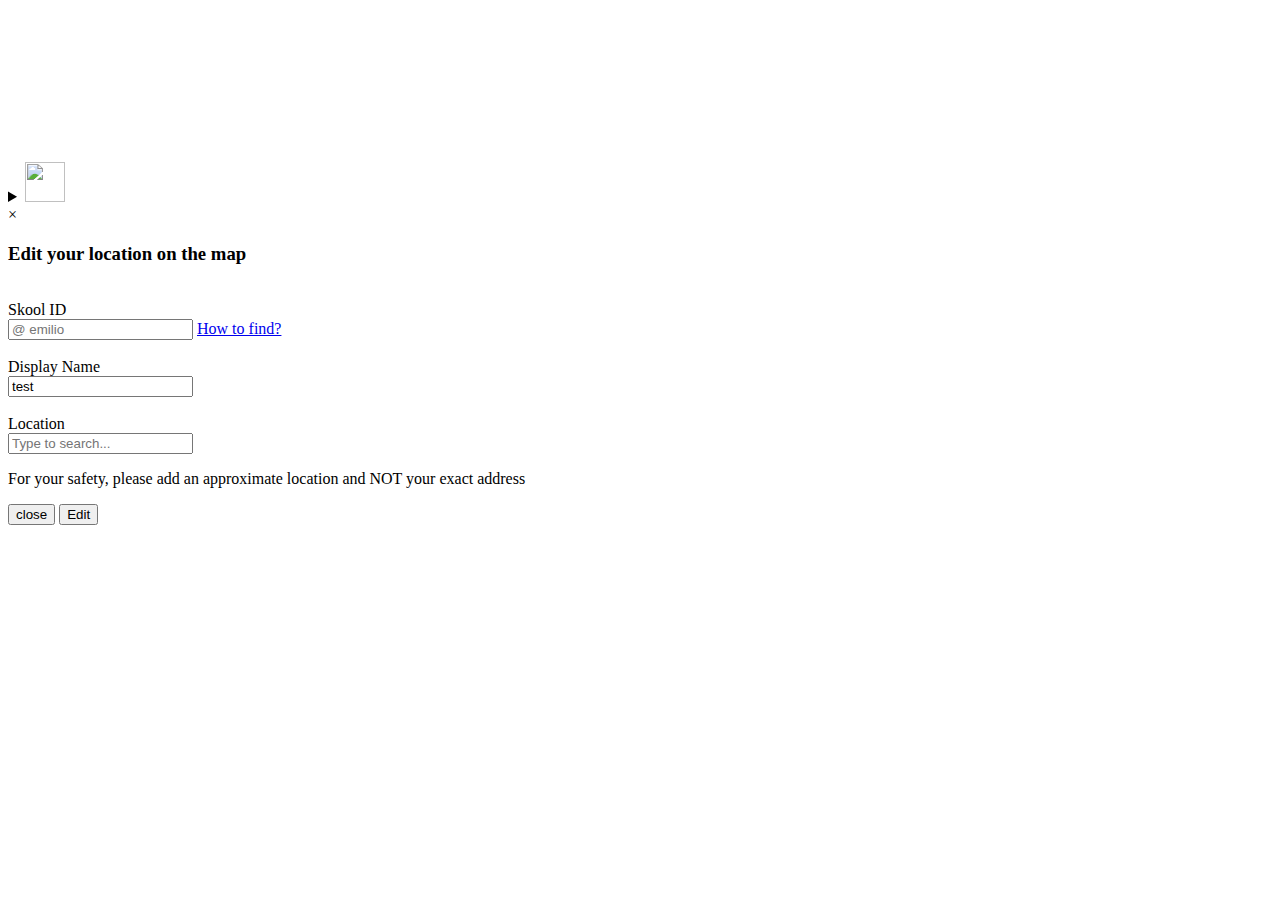
==== index.html @ b5f96faa "Add files via upload" ====
<!DOCTYPE html>
<html lang="en">

<head>
    <meta charset="UTF-8">
    <meta name="viewport" content="width=device-width, initial-scale=1.0">
    <link rel="stylesheet" href="home.css">
    <link rel="stylesheet" href="dropdown.css">
    <link rel="stylesheet" href="1st-popup.css">
    <title>Home</title>
</head>

<body>
    <div class="map">
        <iframe
            src="
        https://www.google.com/maps/embed?pb=!1m18!1m12!1m3!1d6445491.741780403!2d-101.98280277904581!3d37.92545964365383!2m3!1f0!2f0!3f0!3m2!1i1024!2i768!4f13.1!3m3!1m2!1s0x87c0e6d54822e37d%3A0xb55bc4590466bd72!2sMissouri%2C%20USA!5e0!3m2!1sen!2s!4v1714166017636!5m2!1sen!2s"
            width="100%" height="100%" style="border:0;" allowfullscreen="" loading="lazy"
            referrerpolicy="no-referrer-when-downgrade"></iframe>
    </div>
    <details class="dropdown">
        <summary role="button">
            <a class="button"><img src="images/location.png" alt="" width="40" height="40"></a>
        </summary>
        <ul class="dropdown-l">
            <li><a id="myBtn" href="#"><img width="12" height="12" src="images/pencil.png" alt="pencil">&nbsp;Edit
                    Location</a>
            </li>
            <li><a href="#"><img width="12" height="12" src="images/zoom in.png" alt="pencil">&nbsp;Locate your pin</a>
            </li>
            <li><a href="#"><img width="12" height="12" src="images/report a bug.png" alt="pencil">&nbsp;Report a
                    bug</a></li>
            <li><a href="#"><img width="12" height="12" src="images/own map.png" alt="pencil">&nbsp;Create your own
                    map</a></li>
        </ul>
    </details>
    <!-- 1st modal -->
    <!-- Trigger/Open The Modal -->

    <!-- The Modal -->
    <div id="myModal" class="modal">

        <!-- Modal content -->
        <div class="modal-content">
            <span class="close">&times;</span>
            <h3>Edit your location on the map</h3><br>
            <label for="1st-popup">Skool ID</label><br>
            <input type="email" name="skool-id-popup" id="1st-popup" class="first-popup-email" placeholder="@ emilio">
            <a href="#">How to find?</a><br><br>
            <label for="1st-popup">Display Name</label><br>
            <input required type="text" name="skool-id-popup" id="1st-popup" class="first-popup-email"
                value="test"><br><br>
            <label for="1st-popup">Location</label><br>
            <input required type="text" name="skool-id-popup" id="1st-popup" class="first-popup-email"
                placeholder="Type to search...">
            <p>For your safety, please add an approximate location and NOT your exact address</p>
            <div class="first-modal-btn">
                <button class="close-btn">close</button>
                <button class="edit">Edit</button>
            </div>
        </div>

    </div>


    <script src="dropdown.js"></script>
    <script src="1st-dropdown.js"></script>
    <script src="script.js"></script>
</body>

</html>
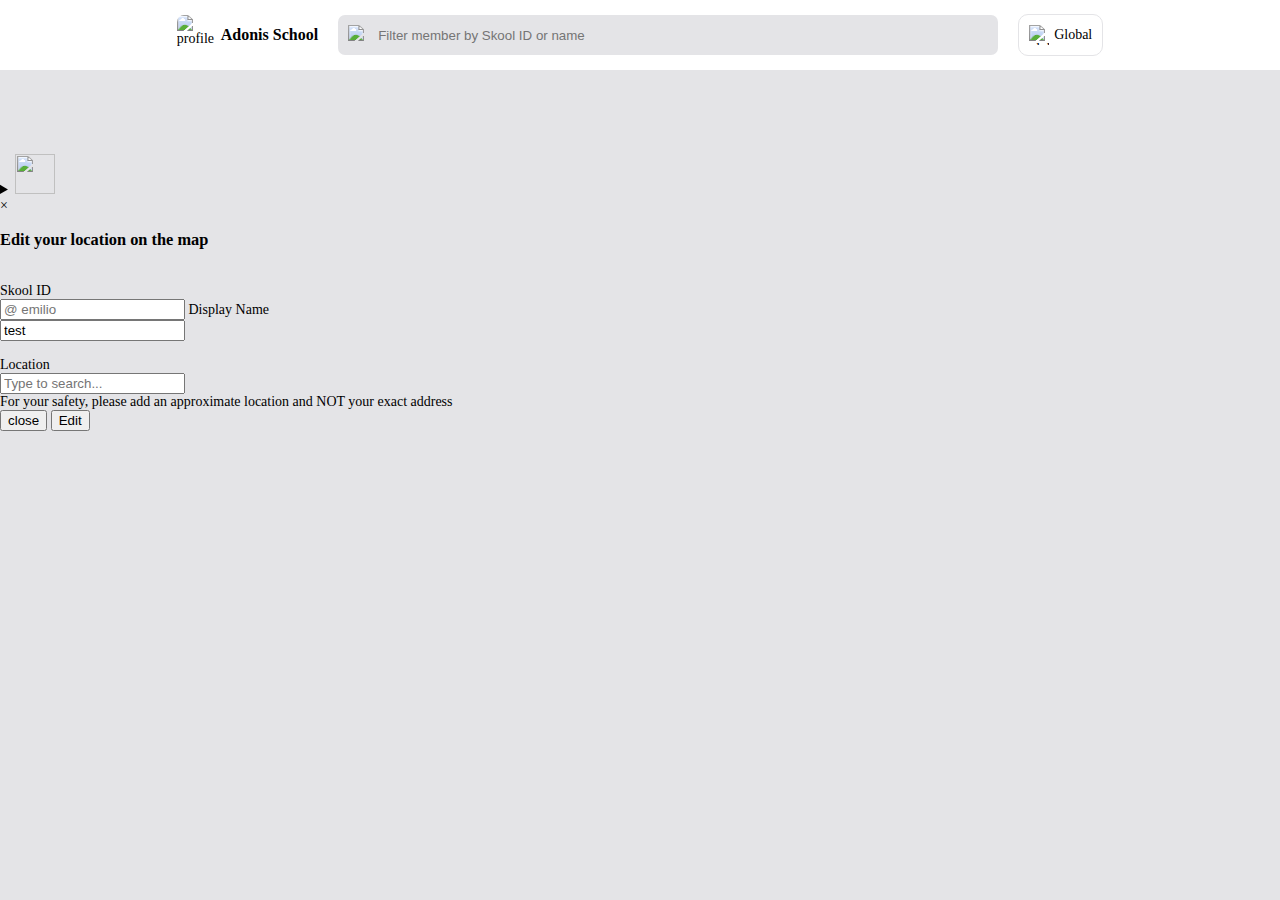
==== commit 8e1c1e71: "Add files via upload" ====
--- a/index.html
+++ b/index.html
@@ -7,10 +7,26 @@
     <link rel="stylesheet" href="home.css">
     <link rel="stylesheet" href="dropdown.css">
     <link rel="stylesheet" href="1st-popup.css">
+    <link rel="stylesheet" href="2nd-popup.css">
+    <link rel="stylesheet" href="style.css">
     <title>Home</title>
 </head>
 
 <body>
+    <header>
+        <div class="profile">
+            <img width="40" height="40" src="images/profile.png" alt="profile">
+            <h3>Adonis School</h3>
+        </div>
+        <div class="search">
+            <img width="20" height="20" src="images/search.png" alt="search">
+            <input type="search" name="search" id="" placeholder="Filter member by Skool ID or name">
+        </div>
+        <div class="global">
+            <img width="20" height="20" src="images/global.png" alt="global">
+            <p>Global</p>
+        </div>
+    </header>
     <div class="map">
         <iframe
             src="
@@ -20,13 +36,14 @@
     </div>
     <details class="dropdown">
         <summary role="button">
-            <a class="button"><img src="images/location.png" alt="" width="40" height="40"></a>
+            <a class="button"><img src="images/location.jpg" alt="" width="40" height="40"></a>
         </summary>
         <ul class="dropdown-l">
-            <li><a id="myBtn" href="#"><img width="12" height="12" src="images/pencil.png" alt="pencil">&nbsp;Edit
+            <!-- <li><a id="myBtn" href="#"><img width="12" height="12" src="images/pencil.png" alt="pencil">&nbsp;Edit
                     Location</a>
-            </li>
-            <li><a href="#"><img width="12" height="12" src="images/zoom in.png" alt="pencil">&nbsp;Locate your pin</a>
+            </li> -->
+            <li><a id="myBtn2" href="#"><img width="12" height="12" src="images/zoom in.png" alt="pencil">&nbsp;Add your
+                    location</a>
             </li>
             <li><a href="#"><img width="12" height="12" src="images/report a bug.png" alt="pencil">&nbsp;Report a
                     bug</a></li>
@@ -34,10 +51,10 @@
                     map</a></li>
         </ul>
     </details>
-    <!-- 1st modal -->
+    <!-- 1st modal 1 -->
     <!-- Trigger/Open The Modal -->
 
-    <!-- The Modal -->
+    <!-- The Modal 1 -->
     <div id="myModal" class="modal">
 
         <!-- Modal content -->
@@ -46,7 +63,6 @@
             <h3>Edit your location on the map</h3><br>
             <label for="1st-popup">Skool ID</label><br>
             <input type="email" name="skool-id-popup" id="1st-popup" class="first-popup-email" placeholder="@ emilio">
-            <a href="#">How to find?</a><br><br>
             <label for="1st-popup">Display Name</label><br>
             <input required type="text" name="skool-id-popup" id="1st-popup" class="first-popup-email"
                 value="test"><br><br>
@@ -55,16 +71,63 @@
                 placeholder="Type to search...">
             <p>For your safety, please add an approximate location and NOT your exact address</p>
             <div class="first-modal-btn">
-                <button class="close-btn">close</button>
+                <button class="close-btn close" onclick="closeModal()">close</button>
                 <button class="edit">Edit</button>
             </div>
         </div>
 
     </div>
 
+    <!-- 1st modal 1 -->
+    <!-- Trigger/Open The Modal -->
+
+    <!-- The Modal 1 -->
+    <div id="myModal2" class="modal2">
+
+        <!-- Modal content -->
+        <div class="modal-content2">
+            <span class="close2">&times;</span>
+            <h3>Add your location on the map</h3><br>
+            <!-- <label for="1st-popup">Skool ID</label><br>
+            <input type="email" name="skool-id-popup" id="1st-popup" class="first-popup-email2"
+                placeholder="@ first-last-123456">
+            <a href="#">How to find?</a><br><br> -->
+            <div class="mt-3">
+                <p>Skool ID</p>
+                <input type="text" name="id" class="inp-text" placeholder="@ first-last-123456">
+                <div class="link">
+                    <button type="button" id="popoverToggle">How to find?</button>
+
+                    <!-- <dialog open> -->
+                    <div class="popup-cont" id="popup-cont">
+                        <h3>Finding your Skool ID:</h3>
+                        <p>Go to <span>Skool</span> Picture at the top right > Profile > The @ tag below your
+                            name</p>
+                    </div>
+
+                    <!-- </dialog> -->
+                </div>
+            </div>
+            <label for="1st-popup">Display Name</label><br>
+            <input required type="text" name="skool-id-popup" id="1st-popup2" class="first-popup-email2"
+                placeholder="First Last"><br><br>
+            <label for="1st-popup">Location</label><br>
+            <input required type="text" name="skool-id-popup" id="1st-popup2" class="first-popup-email2"
+                placeholder="Type to search...">
+            <p class="discription">For your safety, please add an approximate location and NOT your exact address</p>
+            <div class="first-modal-btn2">
+                <button class="close-btn2 close2" onclick="closeModal2()">close</button>
+                <button class="edit2">Edit</button>
+            </div>
+        </div>
+
+    </div>
+
+
 
     <script src="dropdown.js"></script>
     <script src="1st-dropdown.js"></script>
+    <script src="./2nd-dropdown.js"></script>
     <script src="script.js"></script>
 </body>
 
--- a/2nd-popup.css
+++ b/2nd-popup.css
@@ -0,0 +1,199 @@
+/* The Modal (background) */
+.modal2 {
+    display: none;
+    /* Hidden by default */
+    position: fixed;
+    /* Stay in place */
+    z-index: 1;
+    /* Sit on top */
+    padding-top: 100px;
+    /* Location of the box */
+    left: 0;
+    top: 0;
+    width: 100%;
+    /* Full width */
+    height: 100%;
+    /* Full height */
+    overflow: auto;
+    /* Enable scroll if needed */
+    background-color: rgb(0, 0, 0);
+    /* Fallback color */
+    background-color: rgba(0, 0, 0, 0.4);
+    /* Black w/ opacity */
+}
+
+/* Modal Content */
+.modal-content2 {
+    background-color: #fefefe;
+    margin: auto;
+    padding: 20px;
+    border: 1px solid #888;
+    width: 35%;
+    border-radius: 10px;
+}
+
+.modal-content2>h3 {
+    margin: 0;
+}
+
+/* The Close Button */
+.close2 {
+    color: #aaaaaa;
+    float: right;
+    font-size: 28px;
+    font-weight: bold;
+}
+
+.close2:hover,
+.close2:focus {
+    color: #000;
+    text-decoration: none;
+    cursor: pointer;
+}
+
+.first-popup-email2 {
+    width: 98%;
+    padding-top: 12px;
+    padding-bottom: 12px;
+    padding-left: 10px;
+    border: none;
+    background-color: #f4f4f5;
+    border-radius: 10px;
+    margin-top: 5px;
+    margin-bottom: 5px;
+}
+
+.first-popup-email2:active {
+    border: none;
+    outline: none;
+}
+
+.first-popup-email2:focus {
+    outline: none;
+}
+
+.modal-content2>a {
+    color: #000;
+    font-size: 14px;
+}
+
+.close-btn2 {
+    border: none;
+    background-color: transparent;
+    font-size: 16px;    
+    color: #f76094;
+    font-weight: normal;
+    cursor: pointer;
+}
+
+.close-btn2:hover {
+    border: none;
+    background-color: transparent;
+    font-size: 16px;
+    color: #f76094;
+}
+
+.close-btn2:active {
+    border: none;
+    background-color: transparent;
+    font-size: 16px;
+    color: #f76094;
+}
+
+.edit2 {
+    background-color: #000;
+    color: #ffffff;
+    border-radius: 50px;
+    padding: 10px 25px;
+    cursor: pointer;
+}
+
+.first-modal-btn2 {
+    display: flex;
+    align-items: center;
+    justify-content: end;
+    gap: 5px;
+    margin-top: 20px;
+}
+
+.modal-content2>p{
+    margin: 0;
+}
+
+
+.mt-3 {
+    /* margin-top: 2rem; */
+}
+
+.mt-3-flex {
+    display: flex;
+    gap: 10px;
+}
+
+.mt-3>.link>button {
+    color: black;
+    font-size: 14px;
+    border: none;
+    text-decoration: underline;
+    background-color: transparent;
+    width: 100px;
+    cursor: pointer;
+}
+
+
+.inp-text {
+    width: 98%;
+    padding-top: 10px;
+    padding-bottom: 10px;
+    padding-left: 5px;
+    border-radius: 10px;
+    border: 1px solid grey;
+    margin-bottom: 10px;
+}
+
+.link{
+    display: flex;
+    align-items: center;
+    margin-top: -20px;
+    gap: 10px;
+}
+
+
+.popup-cont {
+    background-color: white;
+    border: 1px solid white;
+    padding: 10px;
+    border-radius: 7px;
+    box-shadow: 5px 10px 18px #888888;
+    width: 78%;
+}
+
+.popup-cont>h3,
+p {
+    margin: 0;
+    padding: 0;
+}
+
+
+.popup-cont>h3 {
+    font-family: roboto-bold;
+    font-size: 14px;
+}
+
+.popup-cont>p {
+    font-size: 12px;
+}
+
+.popup-cont>p>span {
+    color: #8075ff;
+    text-decoration: underline;
+    cursor: pointer;
+}
+
+.popup-cont{
+    opacity: 0;
+}
+
+.discription{
+    font-size: 13px;
+}--- a/style.css
+++ b/style.css
@@ -0,0 +1,108 @@
+body {
+    background-color: #e4e4e7 !important;
+    overflow-x: hidden !important;
+    font-family: Roboto !important;
+    margin: 0;
+    padding: 0;
+    font-size: 14px;
+}
+
+@font-face {
+    font-family: roboto;
+    src: url(fonts/Roboto-Light.ttf);
+}
+
+@font-face {
+    font-family: roboto-bold;
+    src: url(fonts/Roboto-Bold.ttf);
+}
+
+.formHead {
+    width: 100%;
+    background-color: white !important;
+}
+
+.popup-cont{
+    opacity: 0;
+}
+
+.cont {
+    display: flex;
+    width: 100vw;
+    height: 95vh;
+    justify-content: center;
+    align-items: center;
+}
+
+
+header {
+    display: flex;
+    align-items: center;
+    position: fixed;
+    top: 0;
+    left: 0;
+    background-color: #fff;
+    width: 100%;
+    justify-content: center;
+    gap: 20px;
+    padding: 10px 0px;
+}
+
+
+.profile {
+    display: flex;
+    align-items: center;
+    gap: 4px;
+}
+
+.profile>img {
+    border-radius: 7px;
+}
+
+.profile>h3{
+    font-size: 16px;
+    font-weight: 900;
+}
+
+.search {
+    display: flex;
+    align-items: center;
+    background-color: #e4e4e7;
+    padding: 10px;
+    border-radius: 7px;
+    width: 50%;
+    height: fit-content;
+    gap: 10px;
+    transition-property: background;
+    transition-timing-function: ease;
+    transition-duration: .15s !important;
+}
+
+.search input {
+    padding: 0;
+    height: fit-content;
+    border: none;
+    width: 100%;
+    background-color: transparent !important;
+}
+
+.search input:focus {
+    border: none;
+    outline: none;
+}
+
+.global {
+    display: flex;
+    align-items: center;
+    gap: 5px;
+    border: 1px solid #e4e4e7;
+    margin: 0;
+    padding: 10px;
+    border-radius: 10px;
+    height: fit-content;
+    cursor: pointer;
+}
+
+.global>p {
+    margin: 0;
+}